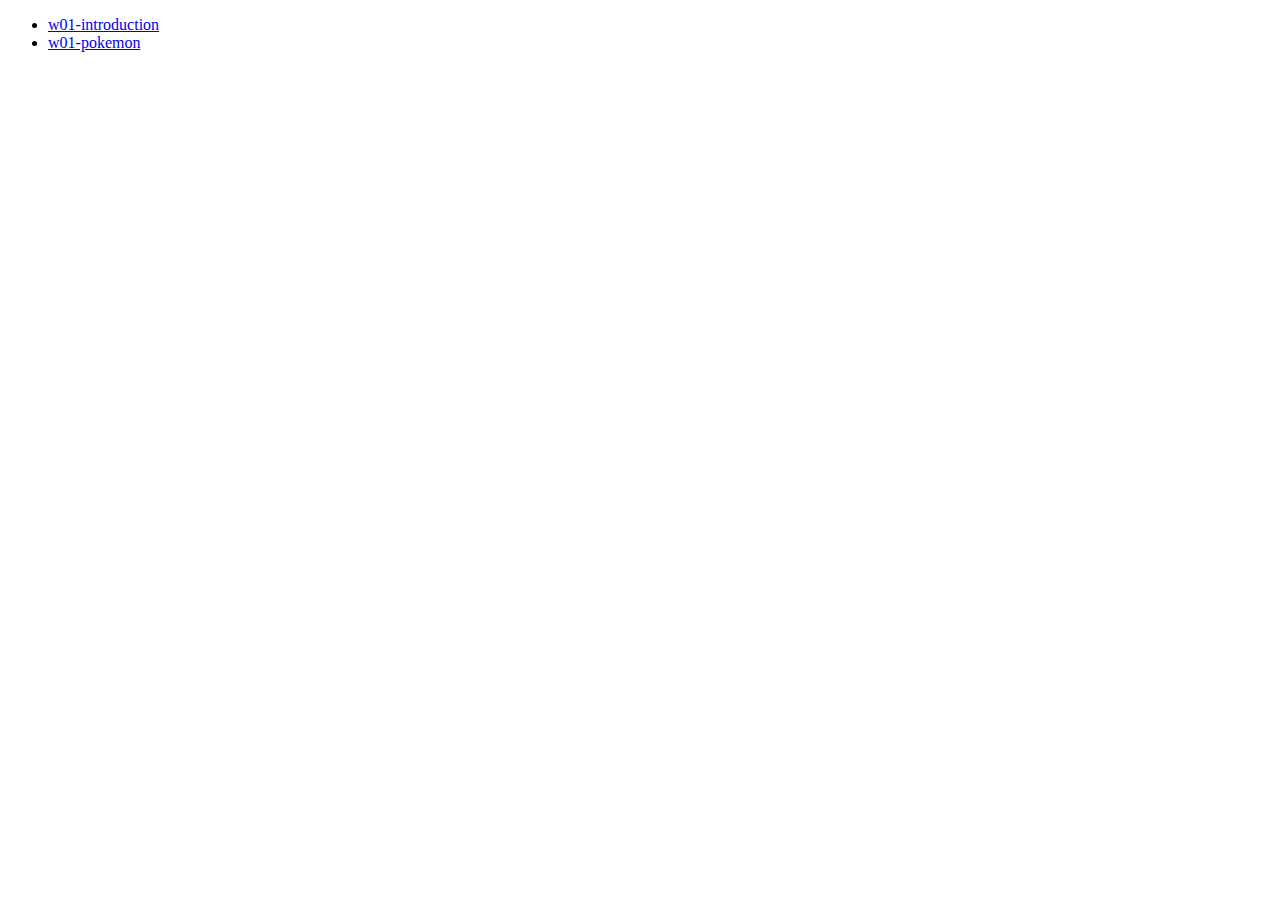
==== index.html @ 01a193e2 "Inital commit" ====
<!DOCTYPE html>
<html lang="en">
<head>
    <meta charset="UTF-8">
    <meta http-equiv="X-UA-Compatible" content="IE=edge">
    <meta name="viewport" content="width=device-width, initial-scale=1.0">
    <title>Class Demo</title>
</head>
<body>
    <div>
        <ul>
            <li>
                <a href="./w02/intro.html">w01-introduction</a>
            </li>
            <li>
                <a href="./w02/pokemon.html">w01-pokemon</a>
            </li>
        </ul>
    </div>
</body>
</html>
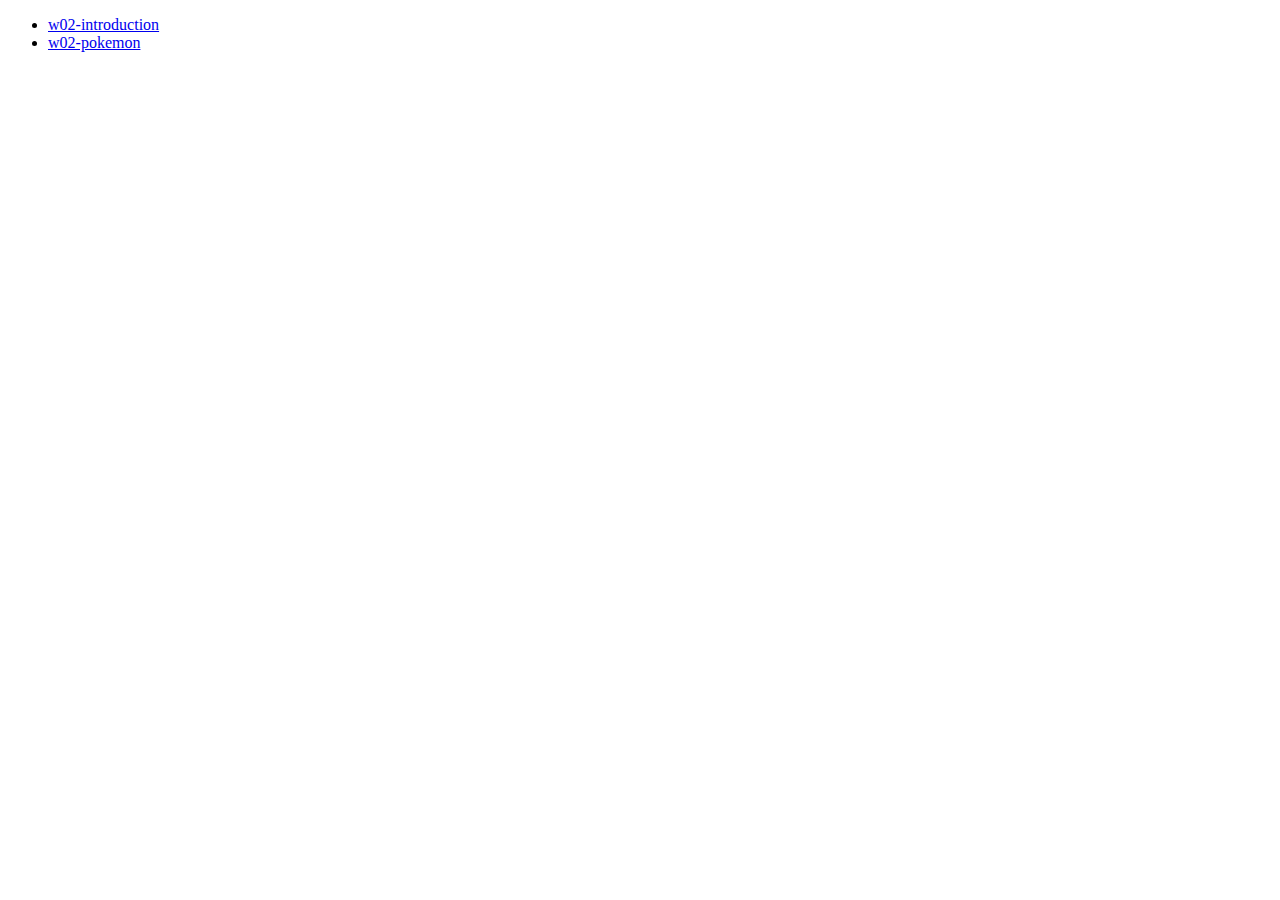
==== commit f5f054b3: "modify index.html text" ====
--- a/index.html
+++ b/index.html
@@ -10,10 +10,10 @@
     <div>
         <ul>
             <li>
-                <a href="./w02/intro.html">w01-introduction</a>
+                <a href="./w02/intro.html">w02-introduction</a>
             </li>
             <li>
-                <a href="./w02/pokemon.html">w01-pokemon</a>
+                <a href="./w02/pokemon.html">w02-pokemon</a>
             </li>
         </ul>
     </div>
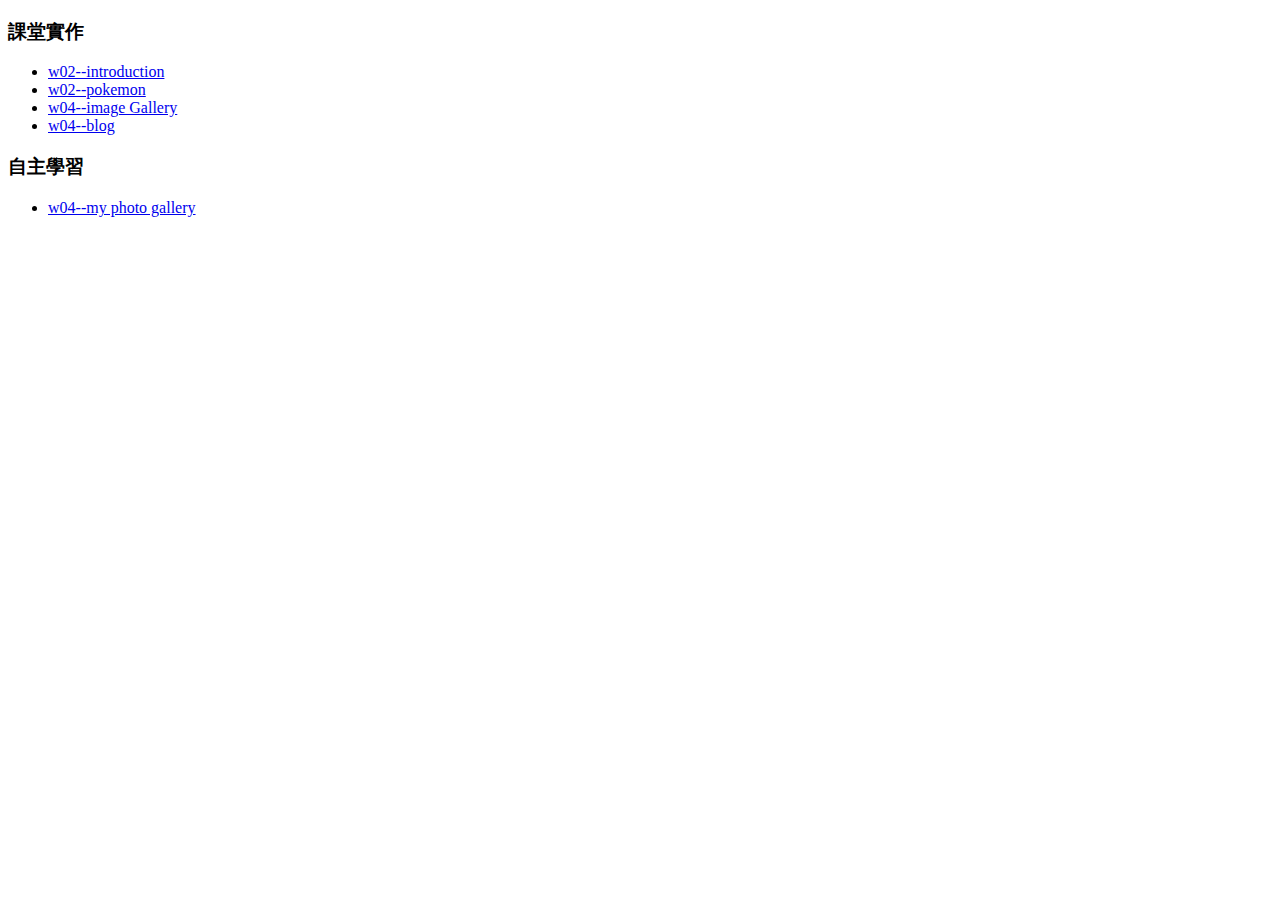
==== commit e20239bb: "add markdown files" ====
--- a/index.html
+++ b/index.html
@@ -1,21 +1,35 @@
 <!DOCTYPE html>
 <html lang="en">
-<head>
-    <meta charset="UTF-8">
-    <meta http-equiv="X-UA-Compatible" content="IE=edge">
-    <meta name="viewport" content="width=device-width, initial-scale=1.0">
+  <head>
+    <meta charset="UTF-8" />
+    <meta http-equiv="X-UA-Compatible" content="IE=edge" />
+    <meta name="viewport" content="width=device-width, initial-scale=1.0" />
     <title>Class Demo</title>
-</head>
-<body>
+  </head>
+  <body>
     <div>
-        <ul>
-            <li>
-                <a href="./w02/intro.html">w02-introduction</a>
-            </li>
-            <li>
-                <a href="./w02/pokemon.html">w02-pokemon</a>
-            </li>
-        </ul>
+      <h3>課堂實作</h3>
+      <ul>
+        <li>
+          <a href="./w02/intro.html">w02--introduction</a>
+        </li>
+        <li>
+          <a href="./w02/pokemon.html">w02--pokemon</a>
+        </li>
+        <li>
+          <a href="./w04/imageGallery.html">w04--image Gallery</a>
+        </li>
+        <li>
+          <a href="./w04/blog.html">w04--blog</a>
+        </li>
+      </ul>
+      <h3>自主學習</h3>
+      <ul>
+        <li>
+          <a href="./w04/my photo gallery/myPhotoGallery.html"
+            >w04--my photo gallery</a>
+        </li>
+      </ul>
     </div>
-</body>
-</html>+  </body>
+</html>
